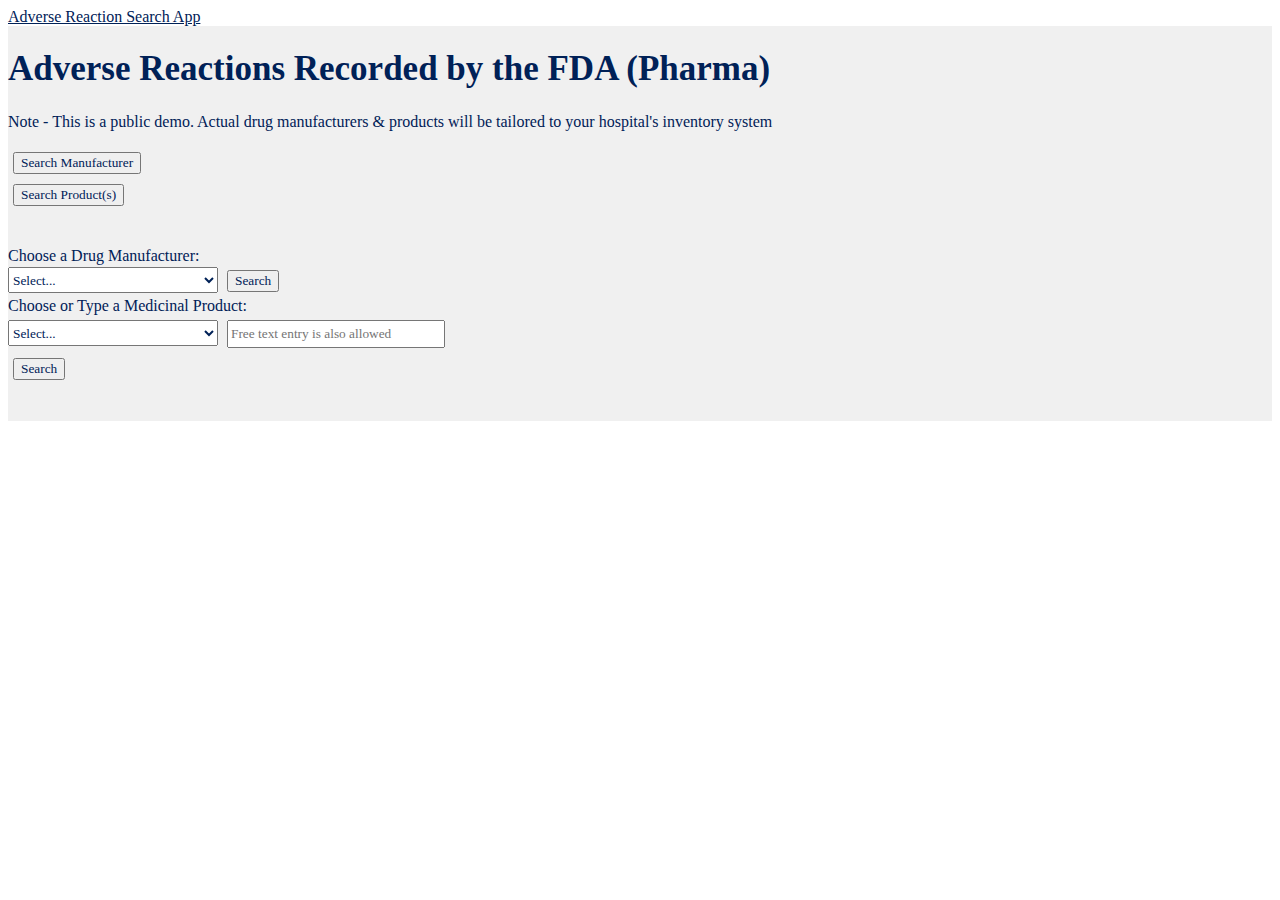
==== index copy.html @ eb639e6a "enhanced functionality" ====
<!DOCTYPE html>
<html lang="en">

<head>
    <meta charset="UTF-8">
    <meta name="viewport" content="width=device-width, initial-scale=1.0">
    <meta http-equiv="X-UA-Compatible" content="ie=edge">
    <title>Adverse Reaction Event - Search Service</title>
    <link rel="stylesheet" href="https://bootswatch.com/4/superhero/bootstrap.min.css" />
    <link rel="stylesheet" href="main.css">


</head>

<body>
    <nav class="navbar">
        <a id="app-title" class="navbar-brand" href="#">Adverse Reaction Search App
            </a>
    </nav>
    <main class="container">
        <section>
            <h1>Adverse Reactions Recorded by the FDA (Pharma)</h1>

            <form id="search-form">

                <p>Note - This is a public demo. Actual drug manufacturers & products will be tailored to your hospital's inventory system</p>
                <div class="form-group row">
                    <div class="col-xs-2">
                        <input id="search-manufacturers-button" class="btn btn-primary" type="button" value="Search Manufacturer" />
                    </div>
                    <div class="col-xs-2"><input id="search-drugs-button" class="btn btn-primary" type="button" value="Search Product(s)" />
                    </div>
                </div>

                </div>
                </br>
                </br>
                <div id="manufacturer-panel">
                    <label for="manufacturer-name">
                    Choose a Drug Manufacturer:
                </label>
                    </br>

                    <select class="form-control" id="manufacturer-name" name="manufacturer-name" value="Select...">
                    <option value="Select...">Select...</option>

                <option value="Akorn, Inc.">Akorn, Inc.</option>
                <option value="Cerecor, Inc.">Cerecor, Inc.</option>
                <option value="Gilead Sciences, Inc">Gilead Sciences, Inc</option>
                <option value="Spirit Pharmaceutical LLC.">Spirit Pharmaceutical LLC</option>
                <option value="Novartis Pharmaceuticals Corporation">Novartis Pharmaceuticals Corporation</option>
                <option value="MWI">MWI</option>
                </select>
                    <input id="submit-button" class="btn btn-secondary" type="submit" value="Search" />

                </div>

                <div id="drug-panel">
                    <label for="drug-menu">
                    Choose or Type a Medicinal Product:
                </label>
                    </br>
                    <select class="form-control" id="drug-menu" name="drug-menu" value="Select...">
                    <option value="Select...">Select...</option>

                    <option value="OROKEN (CEFIXIME, UNSPEC)">OROKEN (CEFIXIME, UNSPEC)</option>
                    <option value="BONIVA">BONIVA</option>
                    <option value="IBUPROFEN">IBUPROFEN</option>
                    <option value="LYRICA">LYRICA</option>
                    </select>


                    <input type="text" id="drug-name" class="form-control" placeholder="Free text entry is also allowed">
                    </br>
                    <input id="submit-button" class="btn btn-secondary" type="submit" value="Search" />
                    </br>

                </div>

                </br>
                </br>
            </form>
        </section>


        <section id="results" class="hidden">
            <h3>Adverse Event Records:</h3>
            <p class="text-danger"></p>

            <ol id="results-list"></ol>
        </section>

    </main>
    <script src="https://code.jquery.com/jquery-3.3.1.js" integrity="sha256-2Kok7MbOyxpgUVvAk/HJ2jigOSYS2auK4Pfzbm7uH60=" crossorigin="anonymous"></script>
    <script src="https://stackpath.bootstrapcdn.com/bootstrap/4.2.1/js/bootstrap.min.js"></script>

    <script src="app.js"></script>

</body>

</html>
---- main.css ----
* {
    /* font-family: 'Roboto', sans-serif; */
    font-family: gotham-medium;
    color: #002157;
}

img {
    height: 80px;
}

.container {
    display: flex;
    background-color: rgb(240, 240, 240);
    /* or inline-flex */
}

input {
    margin: 5px;
}

input[type="text" i] {
    height: 22px;
    width: 210px;
}

select {
    height: 26px;
    width: 210px;
}

.button {
    background-color: #002157;
    border: none;
    color: white;
    padding: 9px 27px;
    border-radius: 6px;
    text-align: center;
    text-decoration: none;
    display: inline-block;
    font-size: 16px;
    margin: 4px 2px;
    cursor: pointer;
}

.button-secondary {
    padding: 6px 20px;
    border-radius: 6px;
    font-size: 19px;
    Color: white !important;
    text-transform: uppercase;
    border: 1px solid #a79344;
    background: #a79344;
    font-size: 14px;
    color: #fff;
}


/* style header so its visually separated from header */

.list-entry-header {
    font-weight: bold;
}

.error {
    color: red;
}


/* toggle to show/hide elements */

.hidden {
    display: none;
}

.title-text {
    padding-top: 23px;
    padding-left: 20px;
    font-size: 28px;
}


/* Mobile Styles */

h1 {
    font-size: 23px;
    color: #002157;
}

h2 {
    font-size: 17px;
}


/* Desktop Styles */

@media all and (min-width: 800px) {
    h1 {
        font-size: 35px;
    }
    h2 {
        font-size: 30px;
    }
}
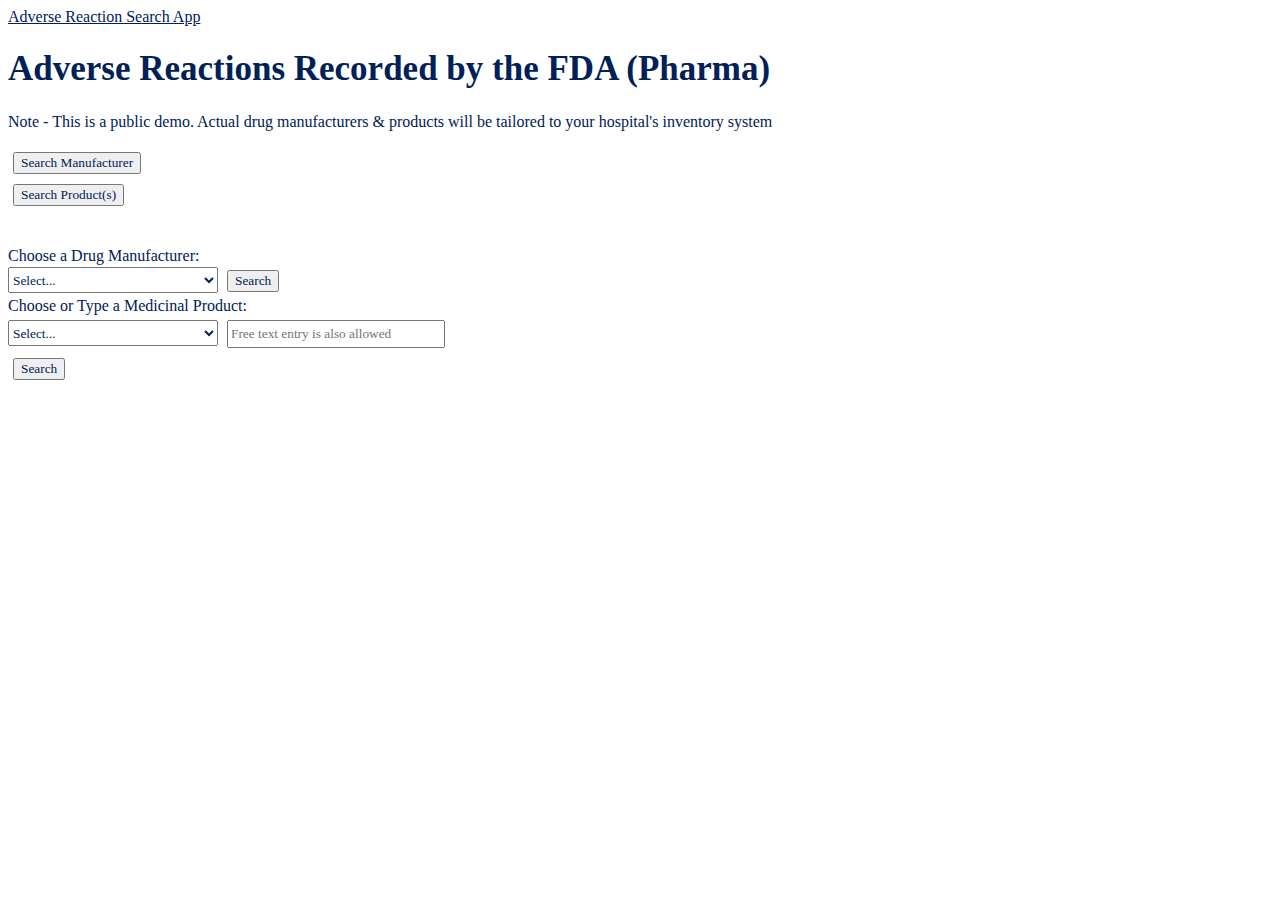
==== commit 10753da7: "html validation" ====
--- a/index copy.html
+++ b/index copy.html
@@ -41,7 +41,7 @@
                 </label>
                     </br>
 
-                    <select class="form-control" id="manufacturer-name" name="manufacturer-name" value="Select...">
+                    <select class="form-control" id="manufacturer-name" name="manufacturer-name">
                     <option value="Select...">Select...</option>
 
                 <option value="Akorn, Inc.">Akorn, Inc.</option>
@@ -51,7 +51,7 @@
                 <option value="Novartis Pharmaceuticals Corporation">Novartis Pharmaceuticals Corporation</option>
                 <option value="MWI">MWI</option>
                 </select>
-                    <input id="submit-button" class="btn btn-secondary" type="submit" value="Search" />
+                    <input class="btn btn-secondary" type="submit" value="Search" />
 
                 </div>
 
@@ -72,7 +72,7 @@
 
                     <input type="text" id="drug-name" class="form-control" placeholder="Free text entry is also allowed">
                     </br>
-                    <input id="submit-button" class="btn btn-secondary" type="submit" value="Search" />
+                    <input class="btn btn-secondary" type="submit" value="Search" />
                     </br>
 
                 </div>
--- a/main.css
+++ b/main.css
@@ -10,7 +10,6 @@
 
 .container {
     display: flex;
-    background-color: rgb(240, 240, 240);
     /* or inline-flex */
 }
 
